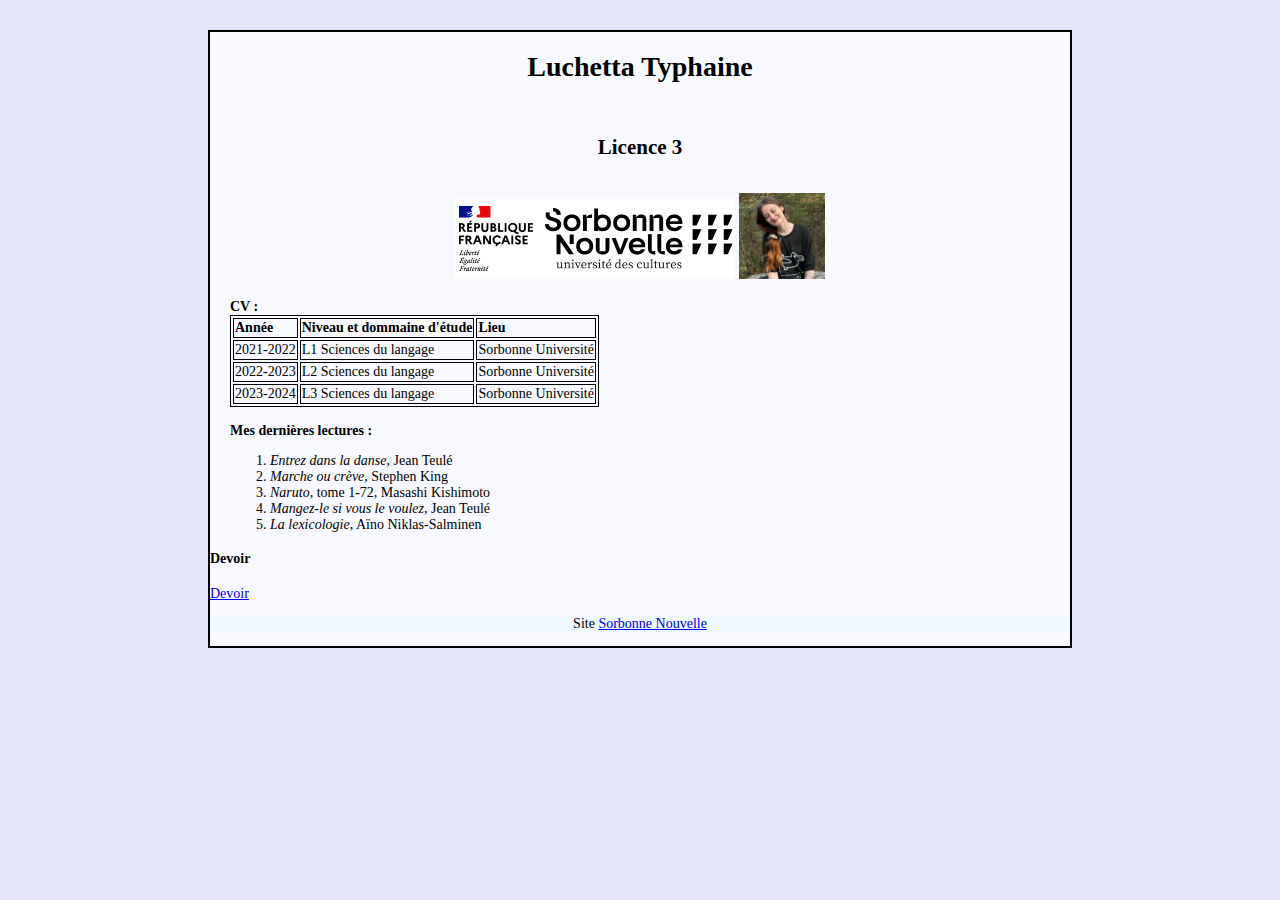
==== index.html @ 20ddd8ec "Add files via upload" ====
<!DOCTYPE html>
<html>
    <head>
        <meta name="viewport" content="width=device-width, initial-scale=1">
		<meta charset="utf-8"/>
		<link rel="stylesheet" href="assets/css/style.css">
        <title>Projet L3</title>
    </head>

    <body>
	<div id="page">
	<div class="entete">
        <h1>Luchetta Typhaine</h1><br/>
		<h2>Licence 3</h2><br/>
		<img src="assets/img/logo.png" alt="logo de la Sorbonne Nouvelle"/>
		<img src="assets/img/photo.jpg" alt="photo de typhaine" width="10%"/>
		</div>
		<br/>
		<div id="aboutme">
		<b>CV :</b>
		<br/>
			<table>
				<tr><td><b>Année</b></td><td><b>Niveau et dommaine d'étude</b></td><td><b>Lieu</b></td></tr>
				<tr><td>2021-2022</td><td>L1 Sciences du langage</td><td>Sorbonne Université</td></tr>
				<tr><td>2022-2023</td><td>L2 Sciences du langage</td><td>Sorbonne Université</td></tr>
				<tr><td>2023-2024</td><td>L3 Sciences du langage</td><td>Sorbonne Université</td></tr>
			</table>
		<br/>
		<b>Mes dernières lectures :</b>
			<ol>
			<li><i>Entrez dans la danse</i>, Jean Teulé</li>
			<li><i>Marche ou crève</i>, Stephen King</li>
			<li><i>Naruto</i>, tome 1-72, Masashi Kishimoto</li>
			<li><i>Mangez-le si vous le voulez</i>, Jean Teulé</li>
			<li><i>La lexicologie</i>, Aïno Niklas-Salminen</li>
			</ol>
		</div>
		<div>
			<h4><b>Devoir</b></h4>
			<a href="assets/devoirs/devoir_js1.pdf">Devoir</a>
		</div>
        <footer>
		<p>Site <a href="http://www.univ-paris3.fr/">Sorbonne Nouvelle</a></p>
		</footer>
	</div>
    </body>
</html>
---- assets/css/style.css ----
html {
	background-color : #E6E6FA;
	font-size : 14px;
	width : 100vw;
}

h0 h1 {font-size : 150%; /*taille du titre 1 50% supérieur au texte de la page*/}
h1 h2 {font-size : 90%; /*taille du titre 2 10% inférieur à la taille du titre 1*/}

#page {
	margin : 30px 200px 30px 200px;
	border : 2px black solid;
	background-color : #F8F8FF;
}

.entete {text-align : center;}

#aboutme {margin-left : 20px; /*marge gauche du bloc décalée*/} 
table, th, td {border : 1px solid black; /*ajout de bordures pour chaque cellule du tableau*/}
	
footer {
	text-align : center;
	background-color : #F0F8FF;
	}
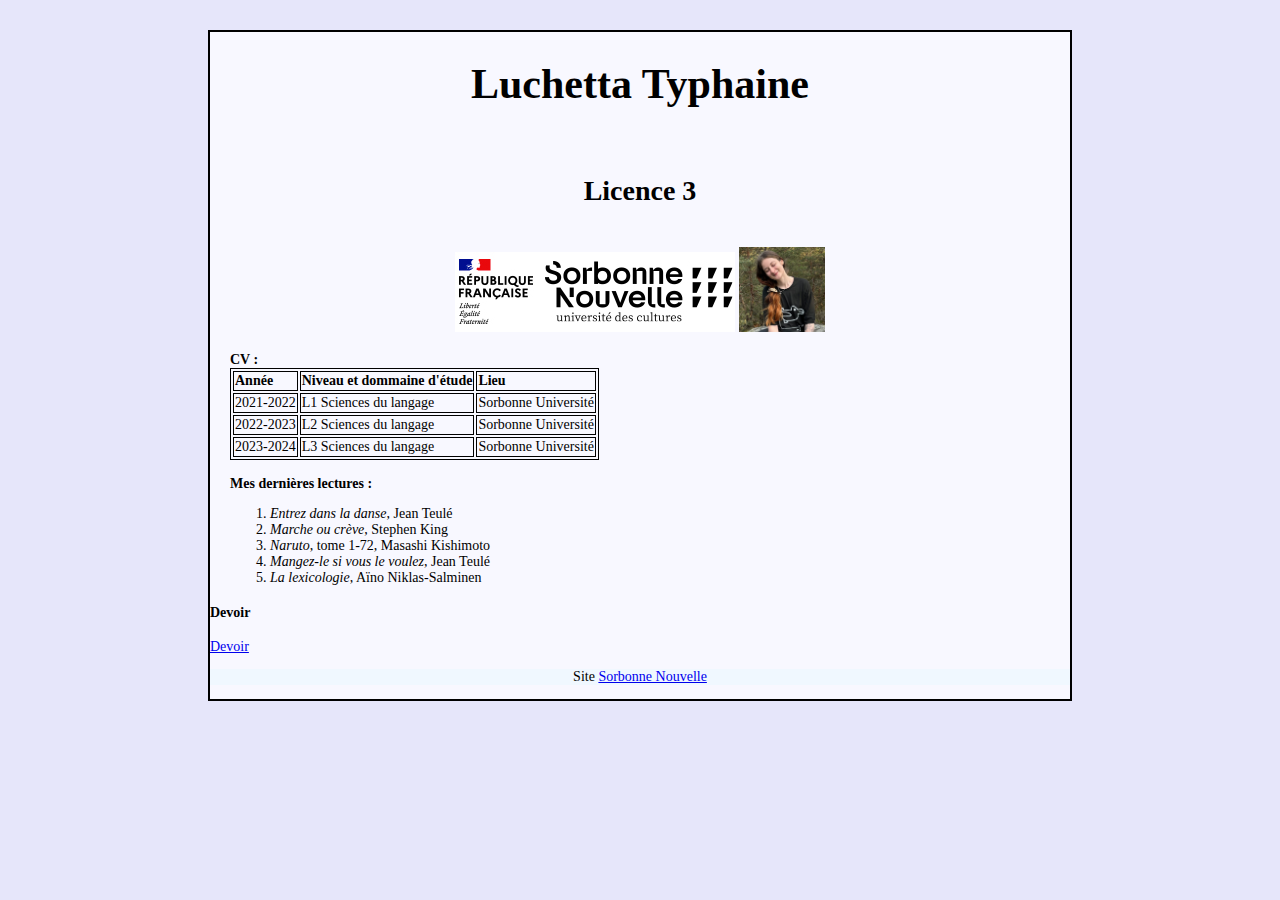
==== commit 63ee0cab: "Add files via upload" ====
--- a/index.html
+++ b/index.html
@@ -36,8 +36,8 @@
 			</ol>
 		</div>
 		<div>
-			<h4><b>Devoir</b></h4>
-			<a href="assets/devoirs/devoir_js1.pdf">Devoir</a>
+			<h4>Devoir</h4>
+			<a href="assets/devoirs/devoir_js1.pdf" target="_blank">Devoir</a>
 		</div>
         <footer>
 		<p>Site <a href="http://www.univ-paris3.fr/">Sorbonne Nouvelle</a></p>
--- a/assets/css/style.css
+++ b/assets/css/style.css
@@ -4,8 +4,8 @@
 	width : 100vw;
 }
 
-h0 h1 {font-size : 150%; /*taille du titre 1 50% supérieur au texte de la page*/}
-h1 h2 {font-size : 90%; /*taille du titre 2 10% inférieur à la taille du titre 1*/}
+h1 {font-size : 3em;}
+h2 {font-size : 2em;}
 
 #page {
 	margin : 30px 200px 30px 200px;
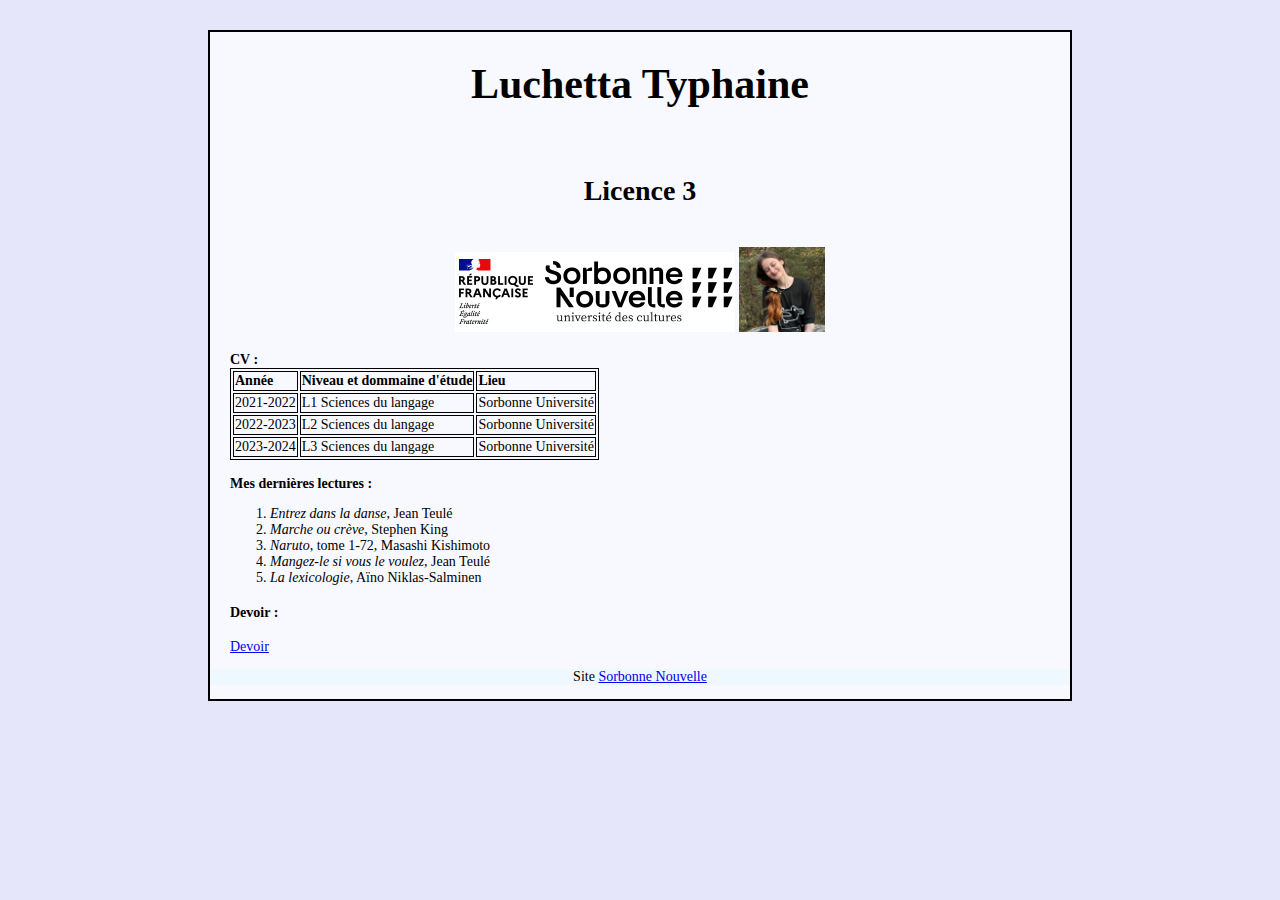
==== commit eb1c8f46: "Add files via upload" ====
--- a/index.html
+++ b/index.html
@@ -35,8 +35,8 @@
 			<li><i>La lexicologie</i>, Aïno Niklas-Salminen</li>
 			</ol>
 		</div>
-		<div>
-			<h4>Devoir</h4>
+		<div id="devoirs">
+			<h4>Devoir :</h4>
 			<a href="assets/devoirs/devoir_js1.pdf" target="_blank">Devoir</a>
 		</div>
         <footer>
--- a/assets/css/style.css
+++ b/assets/css/style.css
@@ -17,7 +17,9 @@
 
 #aboutme {margin-left : 20px; /*marge gauche du bloc décalée*/} 
 table, th, td {border : 1px solid black; /*ajout de bordures pour chaque cellule du tableau*/}
-	
+
+#devoirs {margin-left : 20px;}
+
 footer {
 	text-align : center;
 	background-color : #F0F8FF;
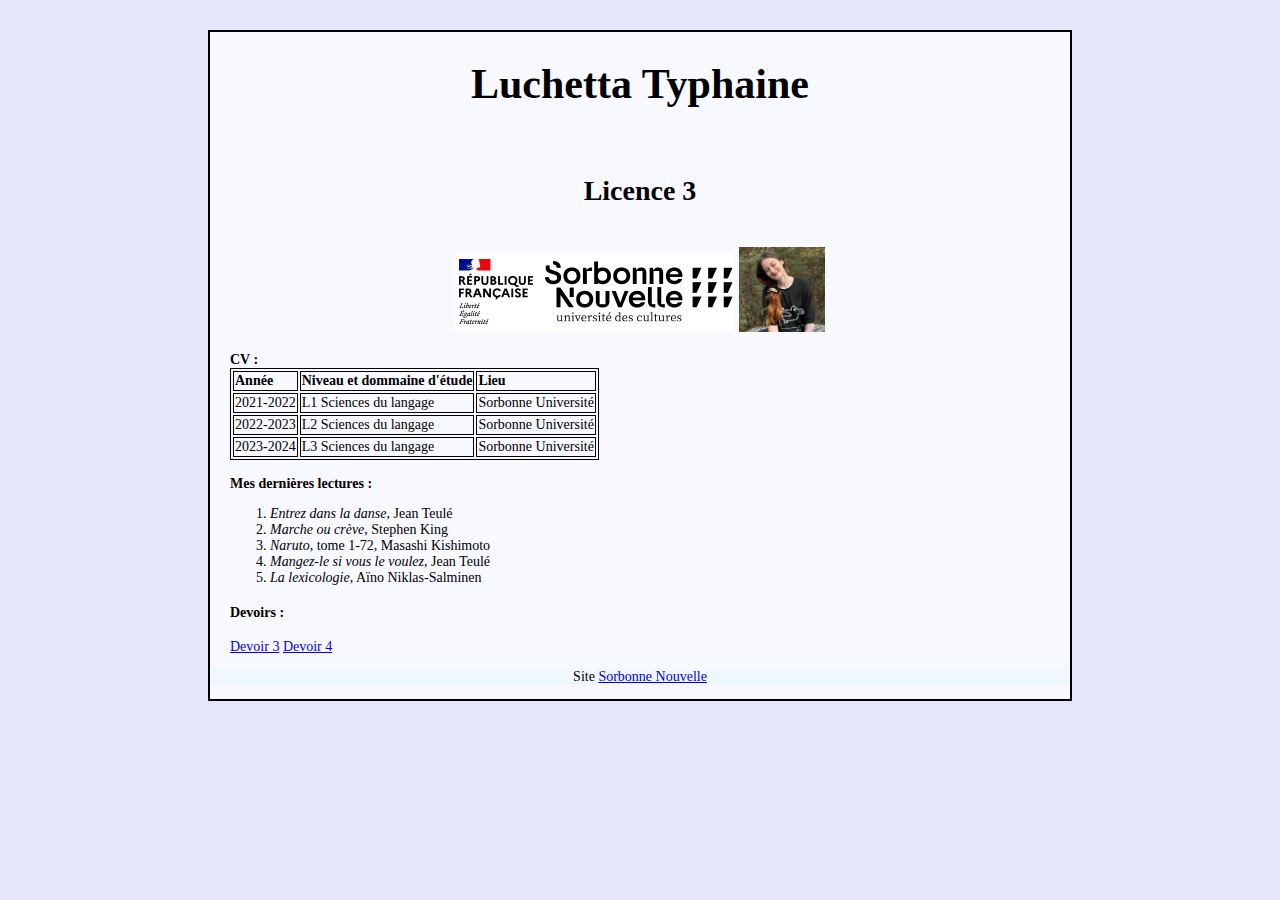
==== commit 153061e9: "Add files via upload" ====
--- a/index.html
+++ b/index.html
@@ -36,8 +36,9 @@
 			</ol>
 		</div>
 		<div id="devoirs">
-			<h4>Devoir :</h4>
-			<a href="assets/devoirs/devoir_js1.pdf" target="_blank">Devoir</a>
+			<h4>Devoirs :</h4>
+			<a href="assets/devoirs/devoir_js1.pdf" target="_blank">Devoir 3</a>
+			<a href="assets/devoirs/devoir_js2.pdf" target="_blank">Devoir 4</a>
 		</div>
         <footer>
 		<p>Site <a href="http://www.univ-paris3.fr/">Sorbonne Nouvelle</a></p>
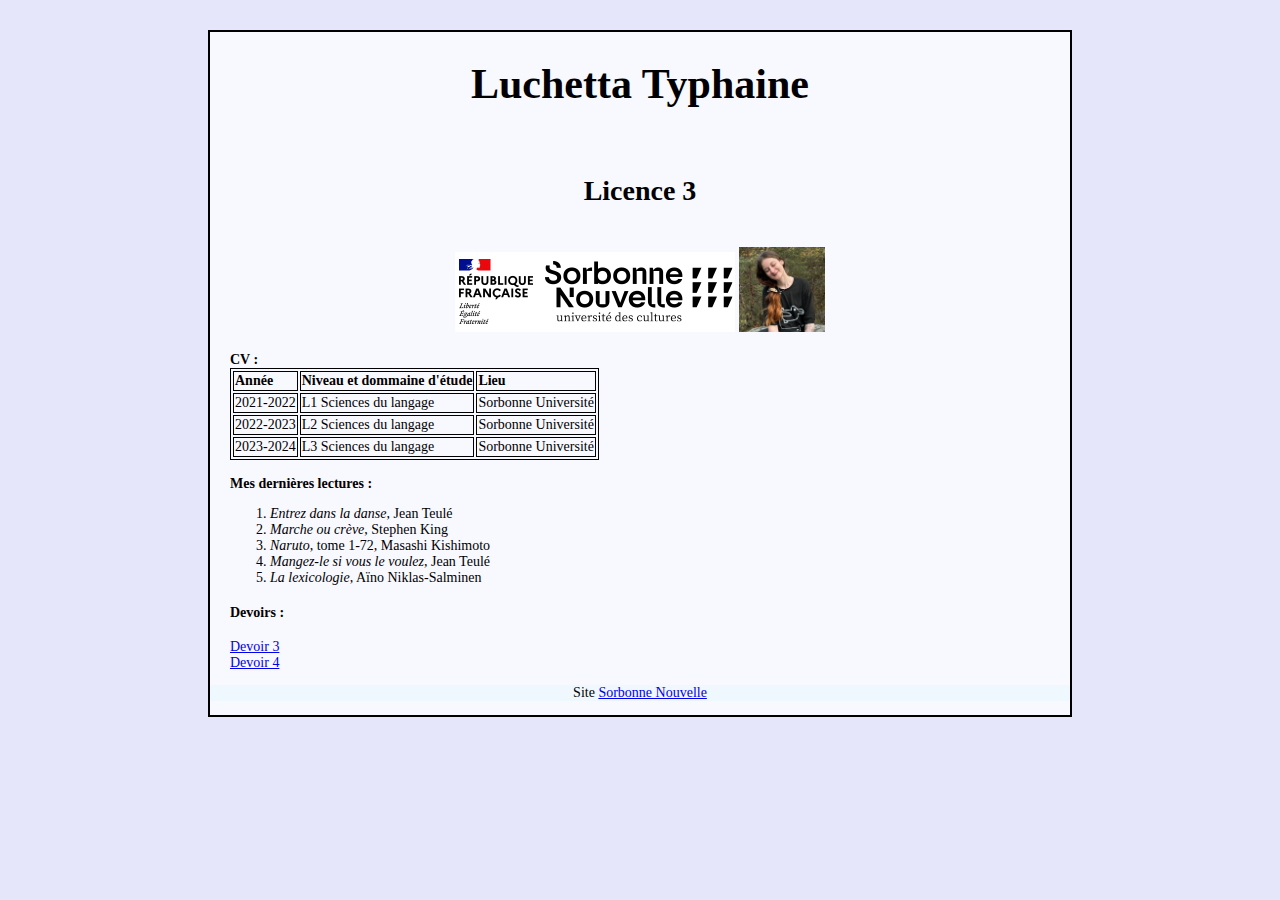
==== commit 5c6bc757: "Add files via upload" ====
--- a/index.html
+++ b/index.html
@@ -38,6 +38,7 @@
 		<div id="devoirs">
 			<h4>Devoirs :</h4>
 			<a href="assets/devoirs/devoir_js1.pdf" target="_blank">Devoir 3</a>
+			<br/>
 			<a href="assets/devoirs/devoir_js2.pdf" target="_blank">Devoir 4</a>
 		</div>
         <footer>
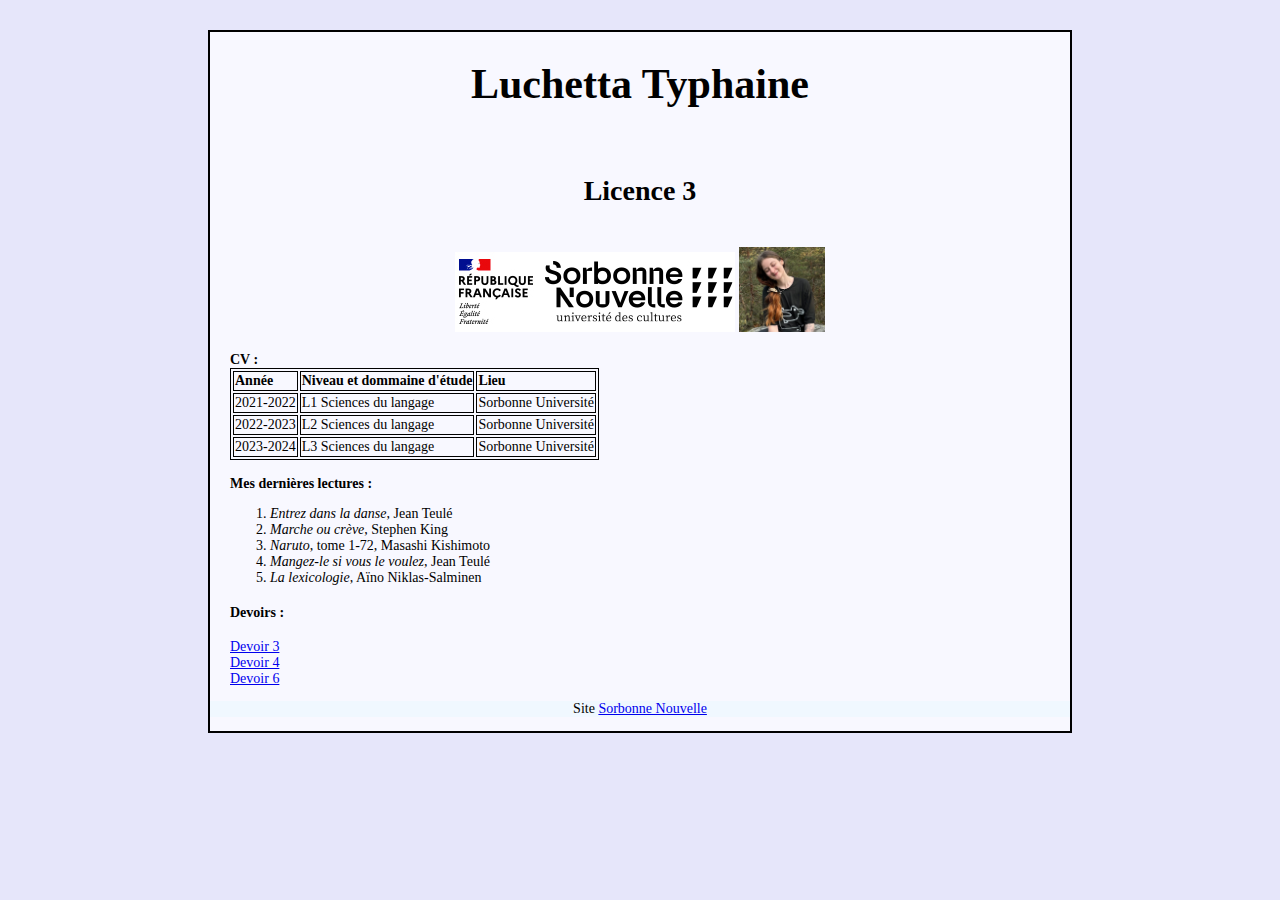
==== commit 284ad8bf: "Add files via upload" ====
--- a/index.html
+++ b/index.html
@@ -40,6 +40,8 @@
 			<a href="assets/devoirs/devoir_js1.pdf" target="_blank">Devoir 3</a>
 			<br/>
 			<a href="assets/devoirs/devoir_js2.pdf" target="_blank">Devoir 4</a>
+			<br/>
+			<a  href="assets/devoirs/devoir6.html" target="_blank">Devoir 6</a>
 		</div>
         <footer>
 		<p>Site <a href="http://www.univ-paris3.fr/">Sorbonne Nouvelle</a></p>
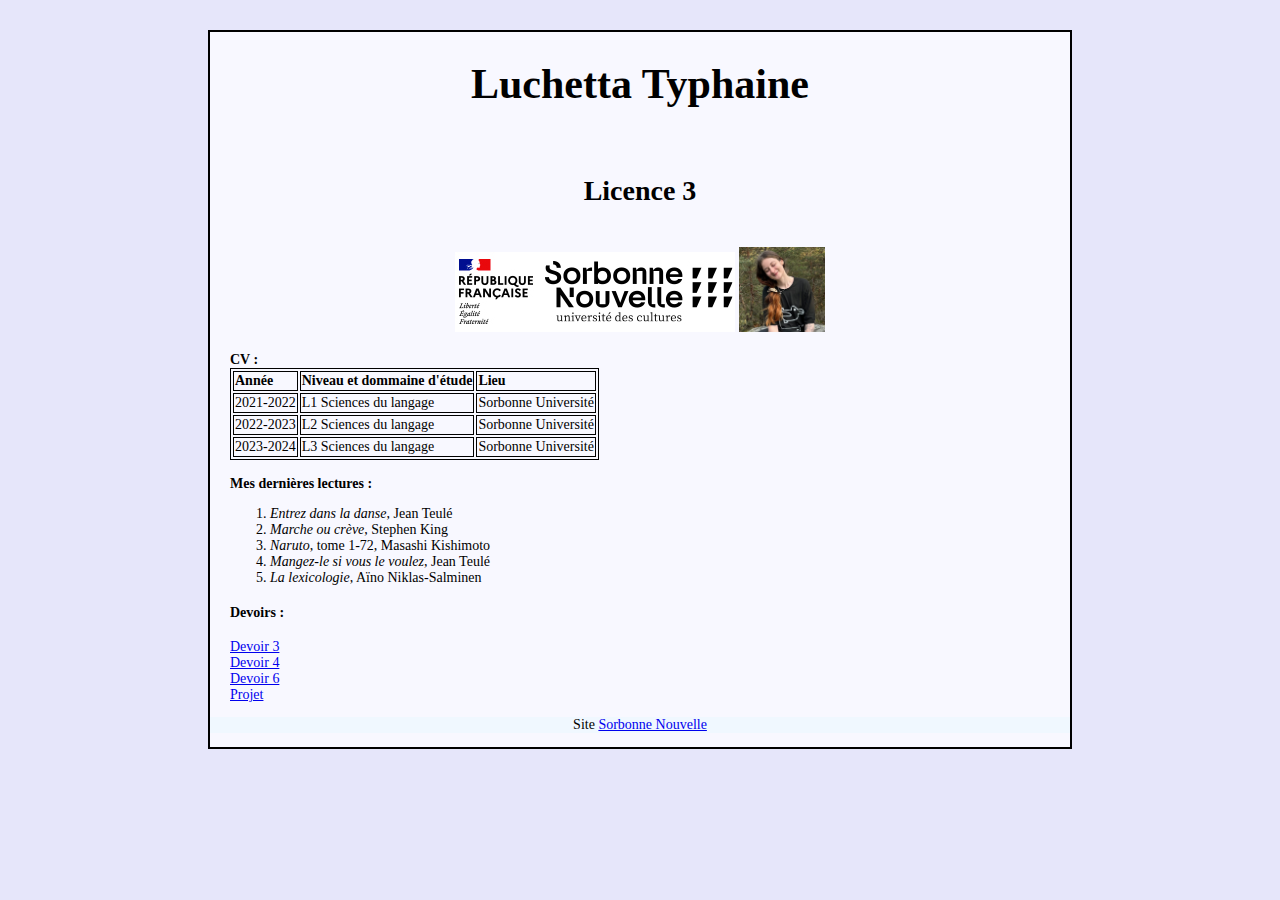
==== commit d27055d7: "Add files via upload" ====
--- a/index.html
+++ b/index.html
@@ -41,7 +41,9 @@
 			<br/>
 			<a href="assets/devoirs/devoir_js2.pdf" target="_blank">Devoir 4</a>
 			<br/>
-			<a  href="assets/devoirs/devoir6.html" target="_blank">Devoir 6</a>
+			<a href="assets/devoirs/devoir6.html" target="_blank">Devoir 6</a>
+			<br/>
+			<a href="assets/devoirs/readerfile.html" target=""_blank">Projet</a>
 		</div>
         <footer>
 		<p>Site <a href="http://www.univ-paris3.fr/">Sorbonne Nouvelle</a></p>
